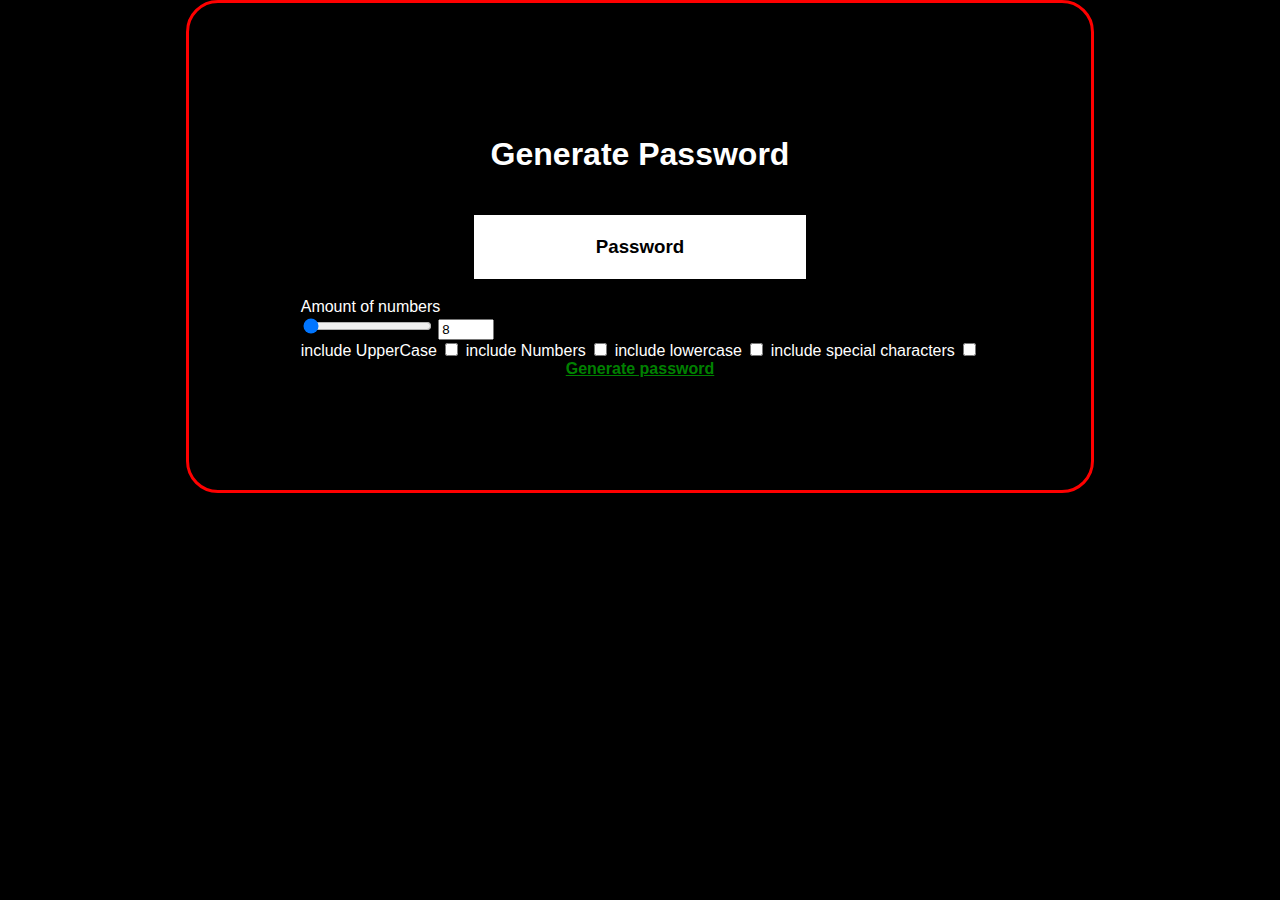
==== index.html @ 33069031 "new" ====
<!DOCTYPE html>
<html lang="en">

<head>
    <meta charset="UTF-8">
    <meta name="viewport" content="width=device-width, initial-scale=1.0">
    <script src="script.js" defer></script>
    <link rel="stylesheet" href="style.css">
    <title>Generate password </title>
</head>

<body>
    <div class="container">
        <h1>Generate Password</h1>
        <h3 class="display-pass">Password</h3>
        <form class="form">
            <level for="characterAmountNumbers">Amount of numbers</level>
            <div><input type="range" min="8" max="128" id="characterAmountrange" value="8">
                <input class="numbers12" type="numbers" min="8" max="128" id=" characterAmountNumbers" value="8"> </div>


            <level for="uppercase">include UpperCase</level>
            <input type="checkbox" id="uppercase">
            <level for="Numbers">include Numbers</level>
            <input type="checkbox" id="Numbers">
            <level for="lowercase"> include lowercase</level>
            <input type="checkbox" id="lowercase">
            <level for="special cahracters"> include special characters</level>
            <input type="checkbox" id="special characters">

            <div clas="btn">
                <a href="#" class="btn btn-primary btn-lg disabled" tabindex="-1" role="button"
                    aria-disabled="true">Generate
                    password</a>
            </div>



        </form>


    </div>
</body>

</html>
---- style.css ----
body {
    background-color:black;
    margin: 0;
    color:white;
    min-height:100px;
    display:flex;
    justify-content: center;
    align-items: center;
    font-family: sans-serif;

}
.container{
    background-color:solid rgb(255, 255, 255);
    padding:7rem;
    border-radius: 2rem;
    border: solid red;
    display:flex;
    justify-content:center;
    align-items: center;
    flex-direction: column;
}
.form{
    grid-template-columns: auto auto;
    row-gap: 1rem;
    column-gap: 3rem;
    justify-content: center;
    align-items: center;
}
.btn{
    color:green;
    display:flex;
    justify-content: center;
    align-items: center;
    font-weight: bold;
}
.numbers12{
    width: 3rem;
}
.display-pass{
    background-color: white;
    color:black;
padding:1rem;
border:1px solid black;
height:2rem;
width:300px;
display:flex;
justify-content: center;
align-items: center;
cursor: pointer;
}
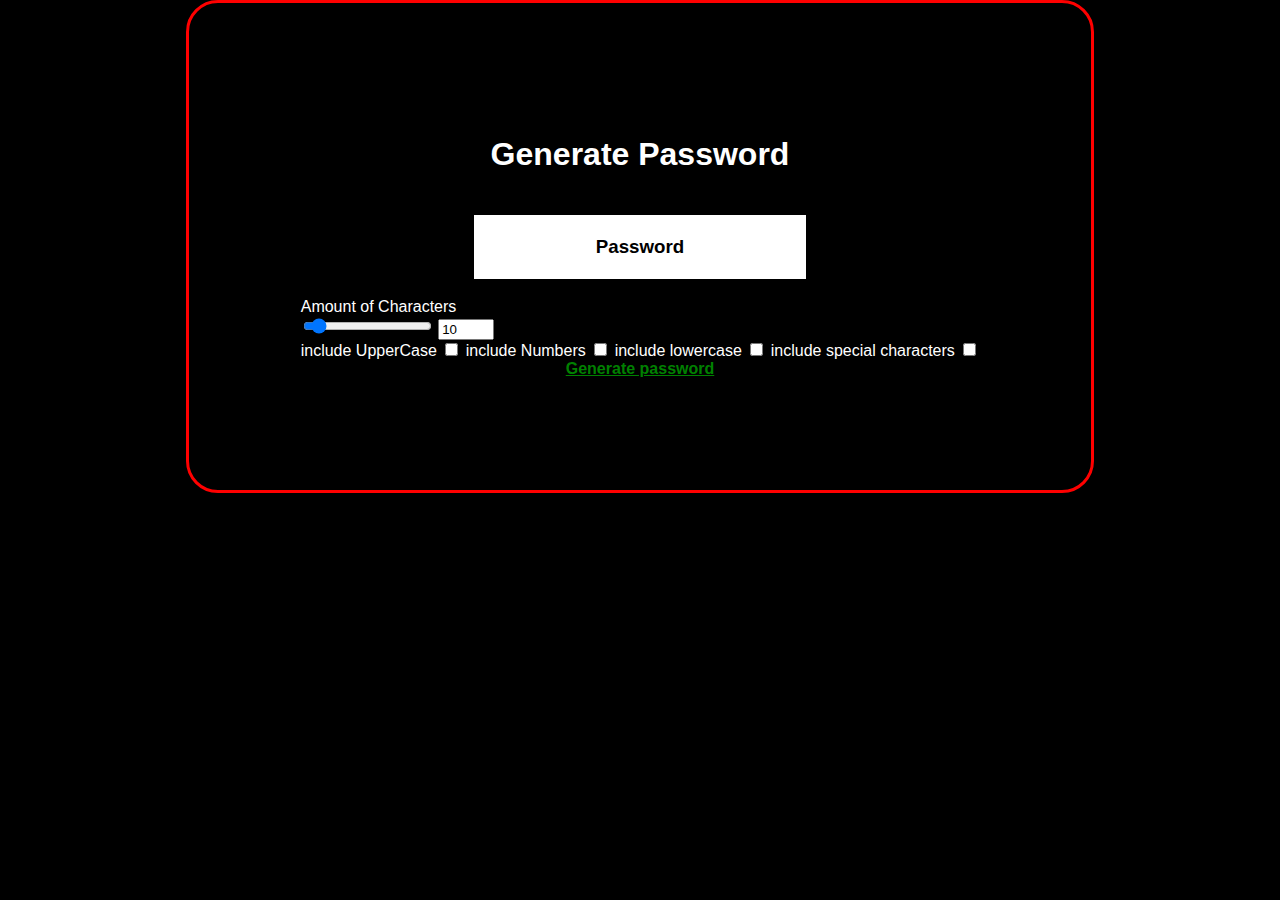
==== commit e9448eb7: "final cahnges" ====
--- a/index.html
+++ b/index.html
@@ -13,10 +13,12 @@
     <div class="container">
         <h1>Generate Password</h1>
         <h3 class="display-pass">Password</h3>
-        <form class="form">
-            <level for="characterAmountNumbers">Amount of numbers</level>
-            <div><input type="range" min="8" max="128" id="characterAmountrange" value="8">
-                <input class="numbers12" type="numbers" min="8" max="128" id=" characterAmountNumbers" value="8"> </div>
+        <form id="passwordgeneratorForm" class="form">
+            <level for="characterAmountNumber">Amount of Characters</level>
+            <div>
+                <input type="range" min="1" max="128" id="characterAmountrange" value="10">
+                <input class="numbers12" type="numbers" min="1" max="128" id=" characterAmountNumber" value="10">
+            </div>
 
 
             <level for="uppercase">include UpperCase</level>
@@ -25,8 +27,8 @@
             <input type="checkbox" id="Numbers">
             <level for="lowercase"> include lowercase</level>
             <input type="checkbox" id="lowercase">
-            <level for="special cahracters"> include special characters</level>
-            <input type="checkbox" id="special characters">
+            <level for="specialcharacters"> include special characters</level>
+            <input type="checkbox" id="specialcharacters">
 
             <div clas="btn">
                 <a href="#" class="btn btn-primary btn-lg disabled" tabindex="-1" role="button"
